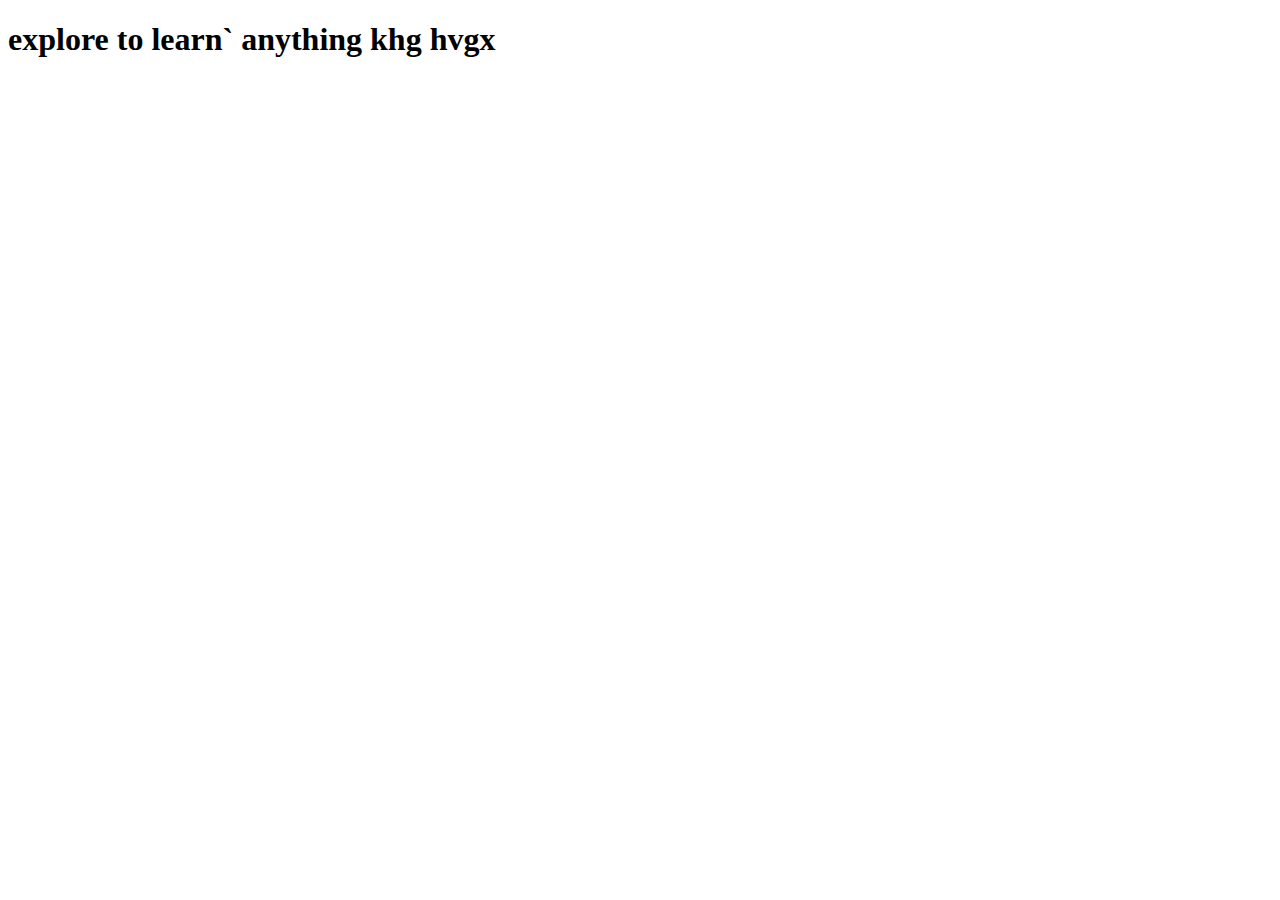
==== index.html @ 6d6652e4 "update" ====
<!DOCTYPE html>
<html lang="en">
<head>
  <meta charset="UTF-8">
  <meta http-equiv="X-UA-Compatible" content="IE=edge">
  <meta name="viewport" content="width=device-width, initial-scale=1.0">
  <title>Document</title>
</head>
<body>
  <h1>explore to learn` anything khg hvgx</h1>
  
</body>
</html>
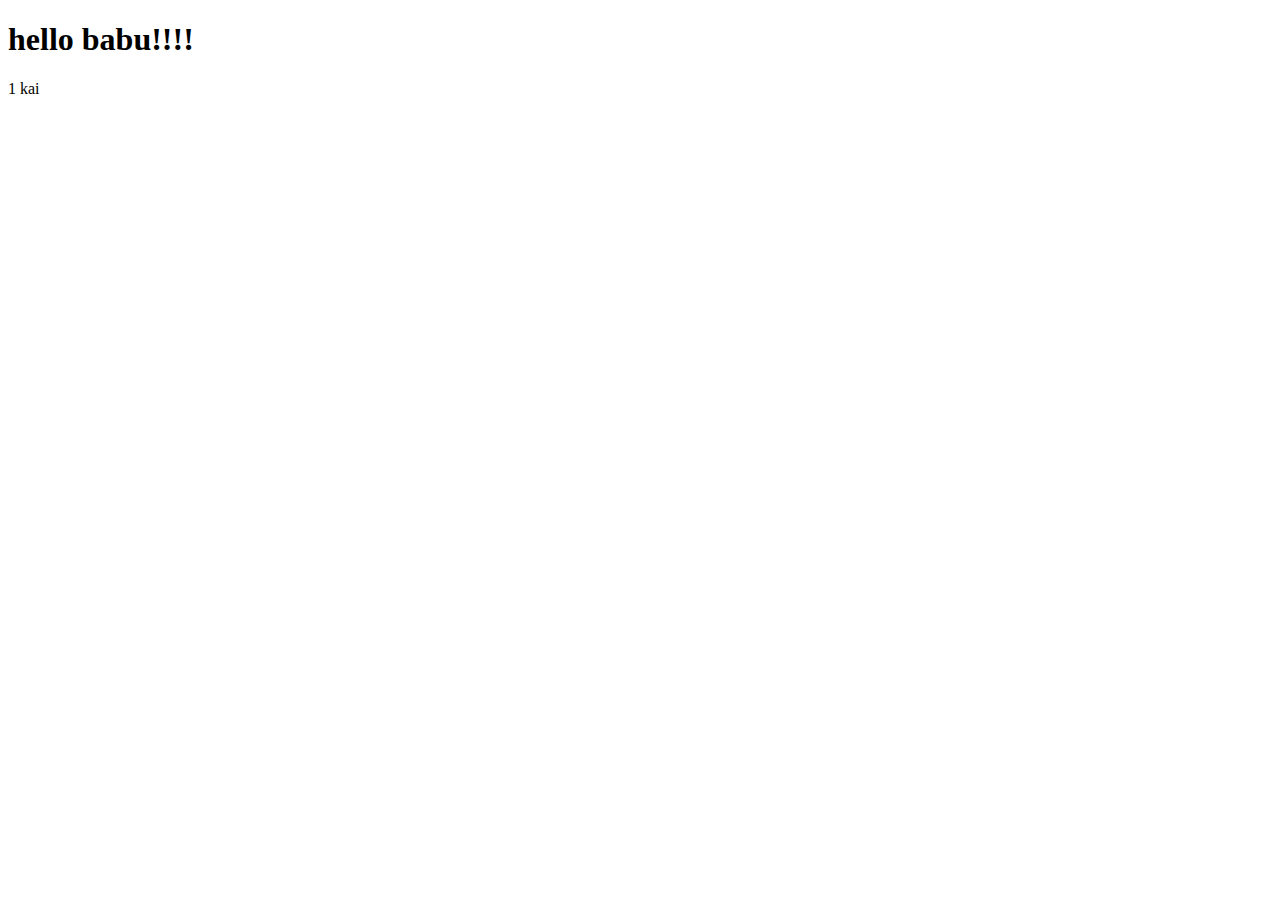
==== commit 92deb142: "updated" ====
--- a/index.html
+++ b/index.html
@@ -1,13 +1,13 @@
 <!DOCTYPE html>
 <html lang="en">
 <head>
-  <meta charset="UTF-8">
-  <meta http-equiv="X-UA-Compatible" content="IE=edge">
-  <meta name="viewport" content="width=device-width, initial-scale=1.0">
-  <title>Document</title>
+    <meta charset="UTF-8">
+    <meta http-equiv="X-UA-Compatible" content="IE=edge">
+    <meta name="viewport" content="width=device-width, initial-scale=1.0">
+    <title>Document</title>
 </head>
 <body>
-  <h1>explore to learn` anything khg hvgx</h1>
-  
+    <h1>hello babu!!!!</h1>
+    <p>1 kai</p>
 </body>
 </html>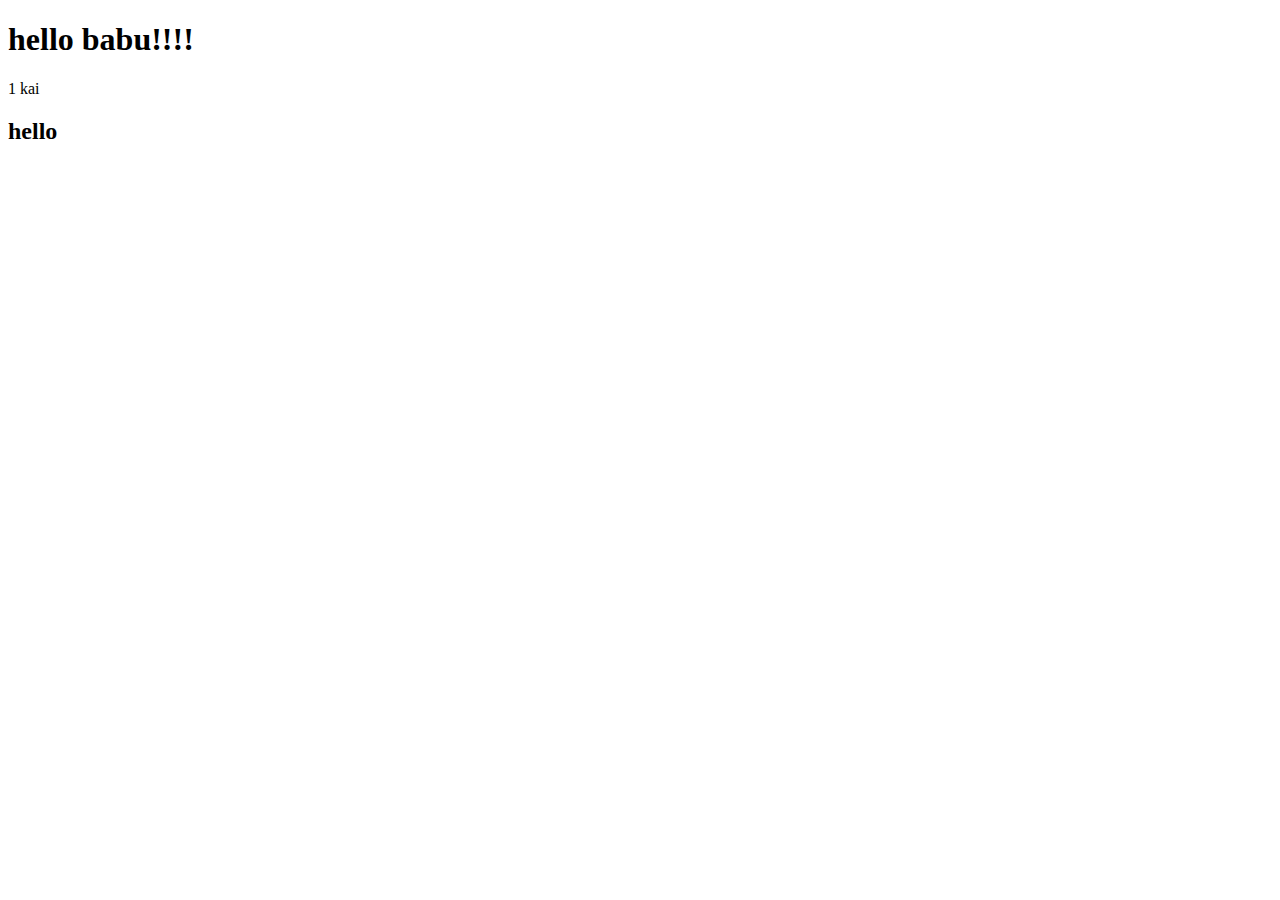
==== commit 99c3cf59: "update" ====
--- a/index.html
+++ b/index.html
@@ -9,5 +9,6 @@
 <body>
     <h1>hello babu!!!!</h1>
     <p>1 kai</p>
+    <h2>hello</h2>
 </body>
 </html>